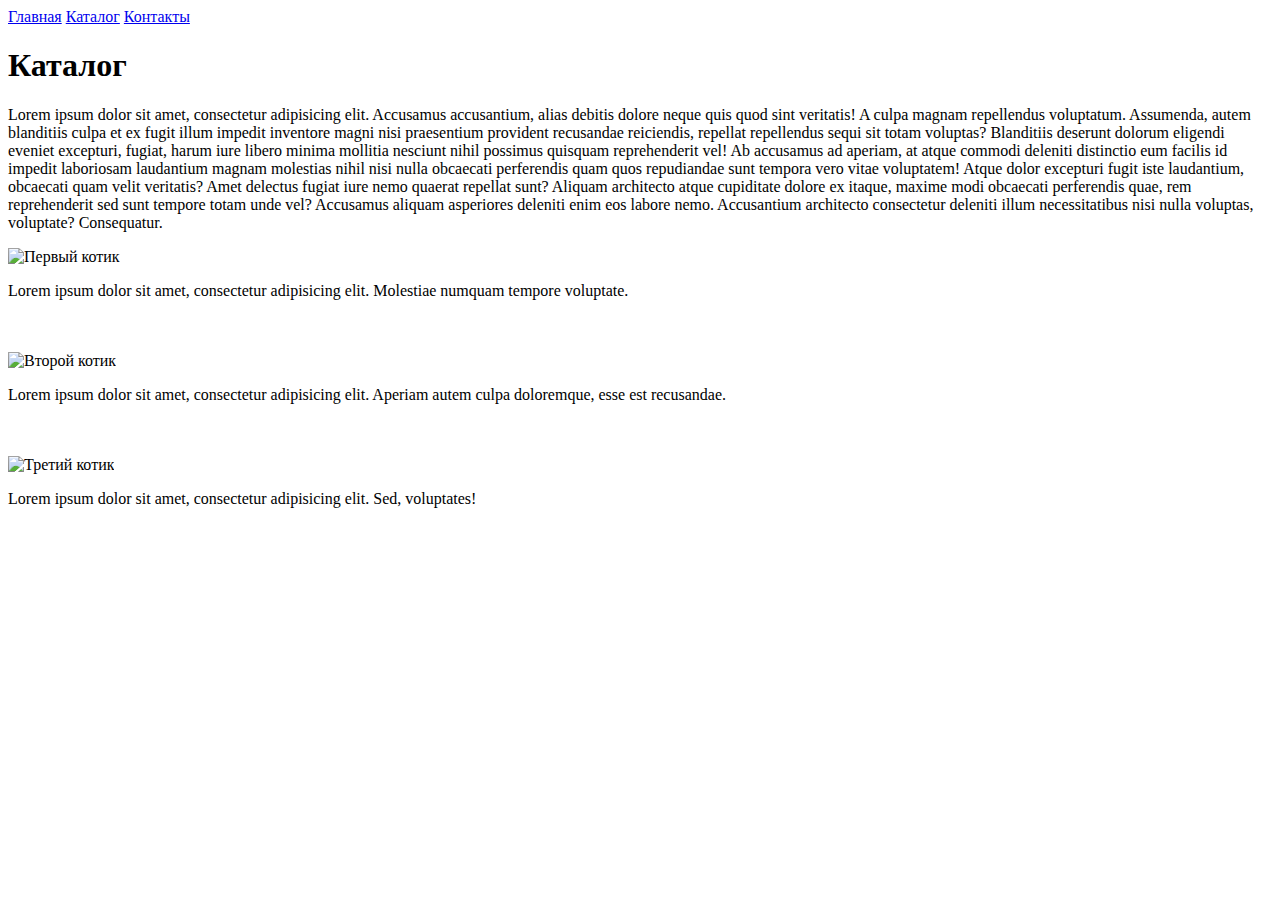
==== HTTML/catalog/catalog.html @ e1b5fbb6 "Httml zadanie 1" ====
<!DOCTYPE html>
<html lang="en">
<head>
    <meta charset="UTF-8"/>
    <meta name="viewport" content="width=device-width, initial-scale=1.0"/>
    <title>Каталог</title>
</head>
<body>
    <a href="../index.html">Главная</a>
    <a href="#">Каталог</a>
    <a href="../info/info.html">Контакты</a>
    <h1>Каталог</h1>
    <p>Lorem ipsum dolor sit amet, consectetur adipisicing elit. Accusamus accusantium, alias debitis dolore neque
        quis quod sint veritatis! A culpa magnam repellendus voluptatum. Assumenda, autem blanditiis culpa et ex fugit illum
        impedit inventore magni nisi praesentium provident recusandae reiciendis, repellat repellendus sequi sit totam
        voluptas? Blanditiis deserunt dolorum eligendi eveniet excepturi, fugiat, harum iure libero minima mollitia nesciunt
        nihil possimus quisquam reprehenderit vel! Ab accusamus ad aperiam, at atque commodi deleniti distinctio eum facilis
        id impedit laboriosam laudantium magnam molestias nihil nisi nulla obcaecati perferendis quam quos repudiandae sunt
        tempora vero vitae voluptatem! Atque dolor excepturi fugit iste laudantium, obcaecati quam velit veritatis? Amet
        delectus fugiat iure nemo quaerat repellat sunt? Aliquam architecto atque cupiditate dolore ex itaque, maxime modi
        obcaecati perferendis quae, rem reprehenderit sed sunt tempore totam unde vel? Accusamus aliquam asperiores deleniti
        enim eos labore nemo. Accusantium architecto consectetur deleniti illum necessitatibus nisi nulla voluptas,
        voluptate? Consequatur. </p>
    <img src="../img/cat1.webp" alt="Первый котик" width="300"/>
    <p>Lorem ipsum dolor sit amet, consectetur adipisicing elit. Molestiae numquam tempore voluptate.</p>
    <br>
    <br>
    <img src="../img/cat2.webp" alt="Второй котик" width="300"/>
    <p>Lorem ipsum dolor sit amet, consectetur adipisicing elit. Aperiam autem culpa doloremque, esse est recusandae.</p>
    <br>
    <br>
    <img src="../img/cat3.webp" alt="Третий котик" width="300"/>
    <p>Lorem ipsum dolor sit amet, consectetur adipisicing elit. Sed, voluptates!</p>

</body>
</html>
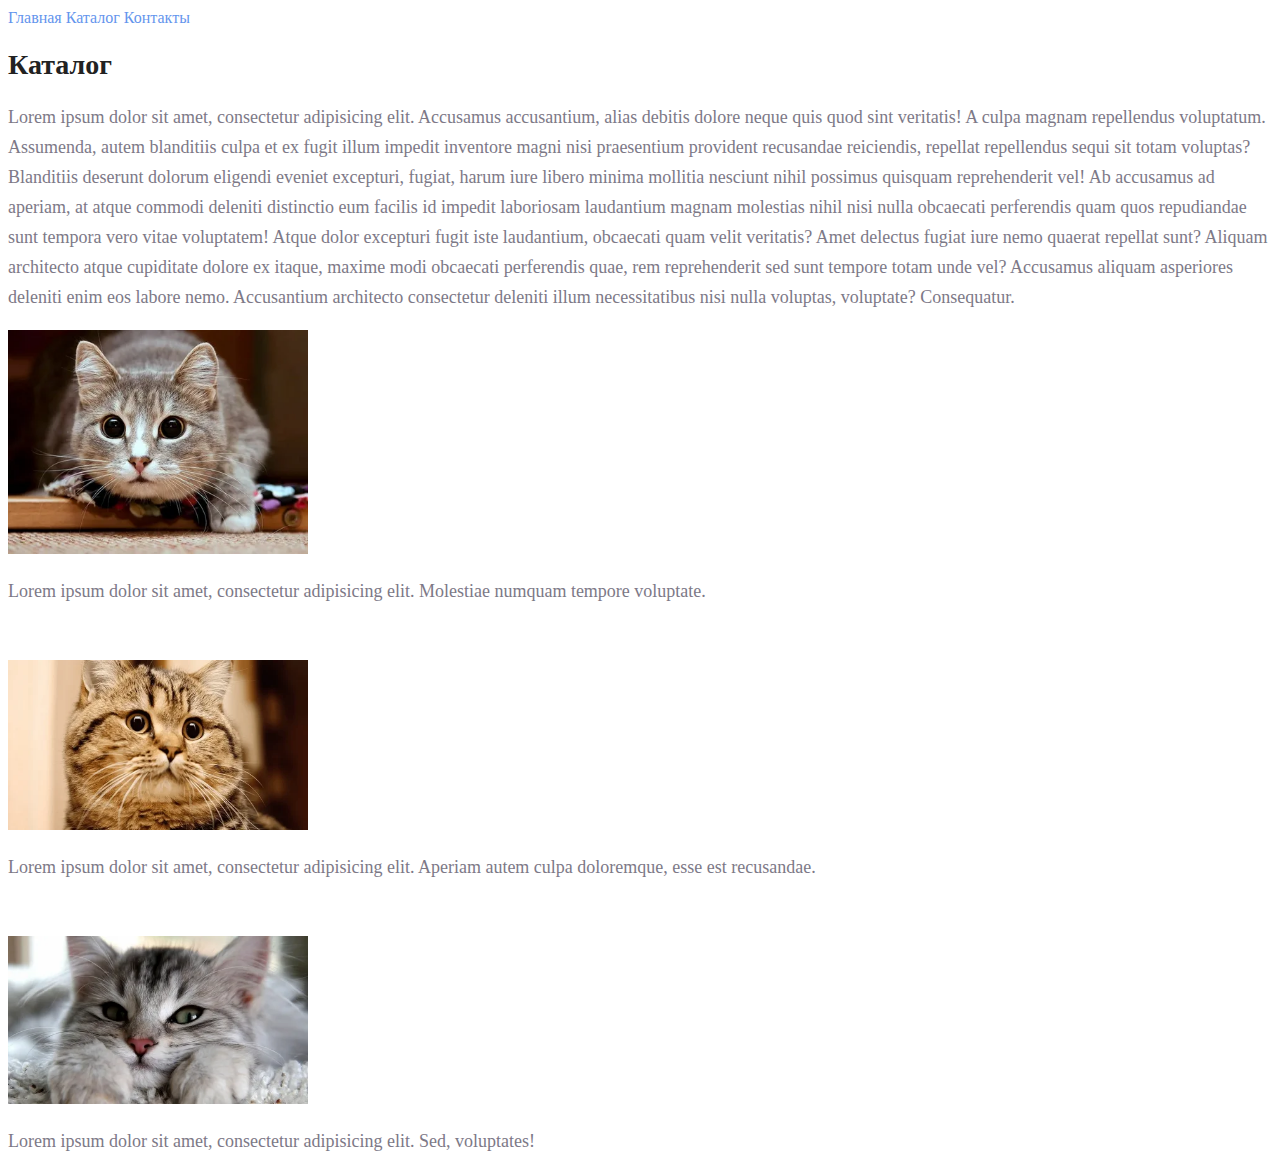
==== commit 7a07fcc4: "Html task 2" ====
--- a/HTTML/catalog/catalog.html
+++ b/HTTML/catalog/catalog.html
@@ -3,14 +3,15 @@
 <head>
     <meta charset="UTF-8"/>
     <meta name="viewport" content="width=device-width, initial-scale=1.0"/>
+    <link rel="stylesheet" href="../style.css">
     <title>Каталог</title>
 </head>
 <body>
-    <a href="../index.html">Главная</a>
-    <a href="#">Каталог</a>
-    <a href="../info/info.html">Контакты</a>
-    <h1>Каталог</h1>
-    <p>Lorem ipsum dolor sit amet, consectetur adipisicing elit. Accusamus accusantium, alias debitis dolore neque
+    <a class="link" href="../index.html">Главная</a>
+    <a class="link" href="#">Каталог</a>
+    <a class="link" href="../info/info.html">Контакты</a>
+    <h1 class="main-title">Каталог</h1>
+    <p class="main-paragraph-text">Lorem ipsum dolor sit amet, consectetur adipisicing elit. Accusamus accusantium, alias debitis dolore neque
         quis quod sint veritatis! A culpa magnam repellendus voluptatum. Assumenda, autem blanditiis culpa et ex fugit illum
         impedit inventore magni nisi praesentium provident recusandae reiciendis, repellat repellendus sequi sit totam
         voluptas? Blanditiis deserunt dolorum eligendi eveniet excepturi, fugiat, harum iure libero minima mollitia nesciunt
@@ -22,15 +23,15 @@
         enim eos labore nemo. Accusantium architecto consectetur deleniti illum necessitatibus nisi nulla voluptas,
         voluptate? Consequatur. </p>
     <img src="../img/cat1.webp" alt="Первый котик" width="300"/>
-    <p>Lorem ipsum dolor sit amet, consectetur adipisicing elit. Molestiae numquam tempore voluptate.</p>
+    <p  class="main-paragraph-text">Lorem ipsum dolor sit amet, consectetur adipisicing elit. Molestiae numquam tempore voluptate.</p>
     <br>
     <br>
     <img src="../img/cat2.webp" alt="Второй котик" width="300"/>
-    <p>Lorem ipsum dolor sit amet, consectetur adipisicing elit. Aperiam autem culpa doloremque, esse est recusandae.</p>
+    <p class="main-paragraph-text">Lorem ipsum dolor sit amet, consectetur adipisicing elit. Aperiam autem culpa doloremque, esse est recusandae.</p>
     <br>
     <br>
     <img src="../img/cat3.webp" alt="Третий котик" width="300"/>
-    <p>Lorem ipsum dolor sit amet, consectetur adipisicing elit. Sed, voluptates!</p>
+    <p class="main-paragraph-text">Lorem ipsum dolor sit amet, consectetur adipisicing elit. Sed, voluptates!</p>
 
 </body>
 </html>--- a/HTTML/style.css
+++ b/HTTML/style.css
@@ -0,0 +1,28 @@
+a {
+    text-decoration: none;
+}
+.link {
+    color: cornflowerblue;
+    font-size: 16px;
+    line-height: 20px;
+}
+.main-title {
+    color: #222222;
+    font-size: 28px;
+    line-height: 36px;
+    font-weight: bold;
+}
+.main-paragraph-text {
+    font-style: normal;
+    font-weight: 300;
+    font-size: 18px;
+    line-height: 30px;
+    color: #7D7987
+}
+.subtitle {
+    color: coral;
+    font-style: normal;
+    font-weight: 700;
+    font-size: 36px;
+    line-height: 80px;
+}